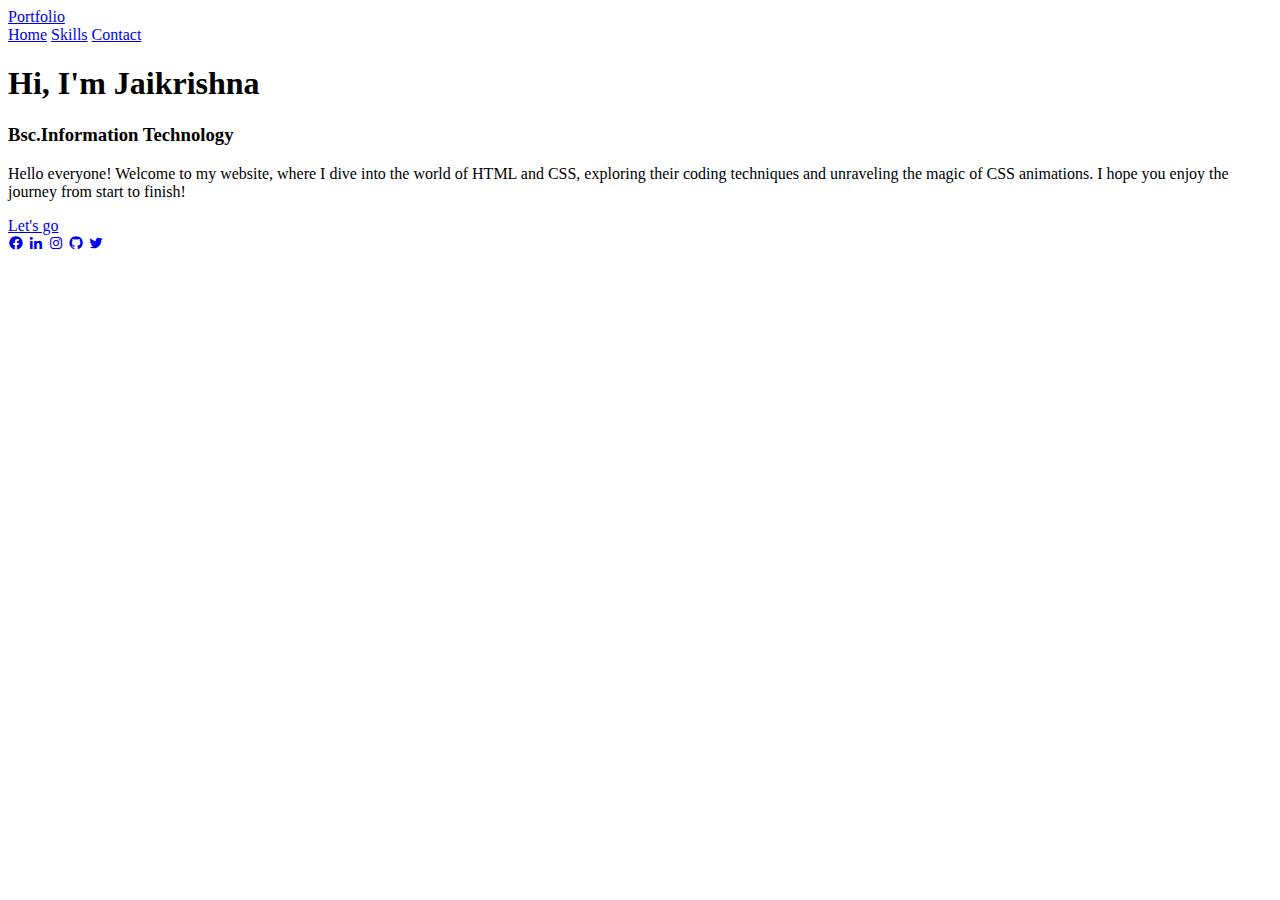
==== index.html @ d5c9d711 "feat: miniproject added" ====
<!DOCTYPE html>
<html lang="en">
<head>
    <meta charset="UTF-8">
    <meta name="viewport" content="width=device-width, initial-scale=1.0">
    <title>Krish Project</title>
    <link rel="stylesheet" href="style.css">
    <link href='https://unpkg.com/boxicons@2.1.4/css/boxicons.min.css' rel='stylesheet'>
</head>
<body>
    <header class="header">
       <a href="home.html" class="logo">Portfolio</a>
       <nav class="navbar">
        <a href="home.html" class="active">Home</a>
        <a href="skill.html">Skills</a>
        <a href="cont.html">Contact</a>
       </nav>
    </header>

    <section class="home">
        <div class="home-content">
            <h1>Hi, I'm Jaikrishna</h1>
            <h3>Bsc.Information Technology</h3>
            <p>Hello everyone! Welcome to my website, where I dive into the world of HTML and CSS, exploring their coding techniques and unraveling the magic of CSS animations. I hope you enjoy the journey from start to finish!</p>
            <div class="lets">
                <a href="skill.html">Let's go</a>
            </div>
        </div>
        <div class="icons">
            <a href="https://www.facebook.com/"><i class='bx bxl-facebook-circle'></i></a>
            <a href="https://www.linkedin.com/"><i class='bx bxl-linkedin' ></i></a>
            <a href="https://www.instagram.com/"><i class='bx bxl-instagram' ></i></a>
            <a href="https://github.com/"><i class='bx bxl-github' ></i></a>
            <a href="https://x.com/i/flow/login"><i class='bx bxl-twitter' ></i></a>
        </div>
        <span class="img-blur"></span>
    </section>

</body>
</html>
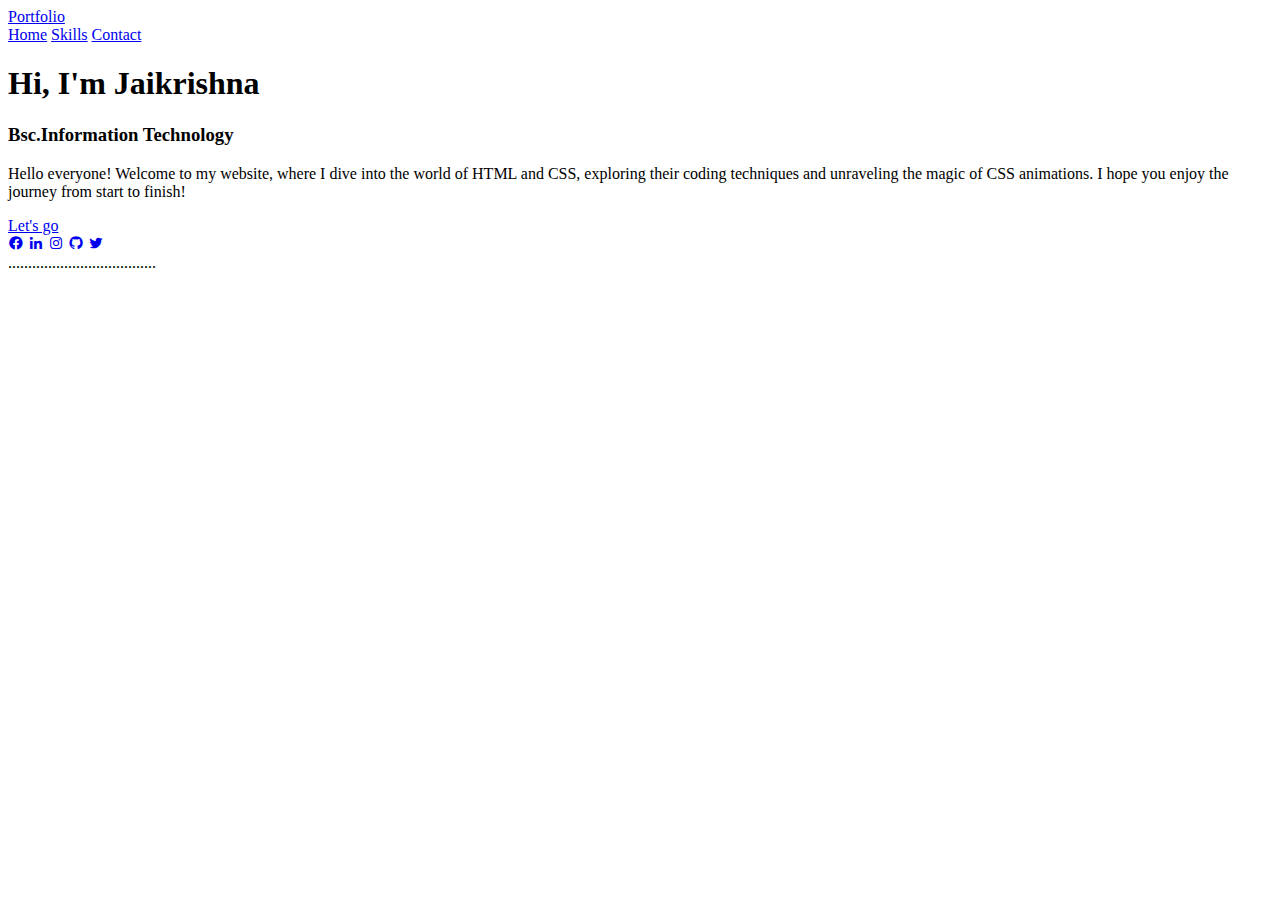
==== commit c23371e8: "gave a ........" ====
--- a/index.html
+++ b/index.html
@@ -34,7 +34,7 @@
             <a href="https://x.com/i/flow/login"><i class='bx bxl-twitter' ></i></a>
         </div>
         <span class="img-blur"></span>
-    </section>
+    </section> .....................................
 
 </body>
-</html>+</html>
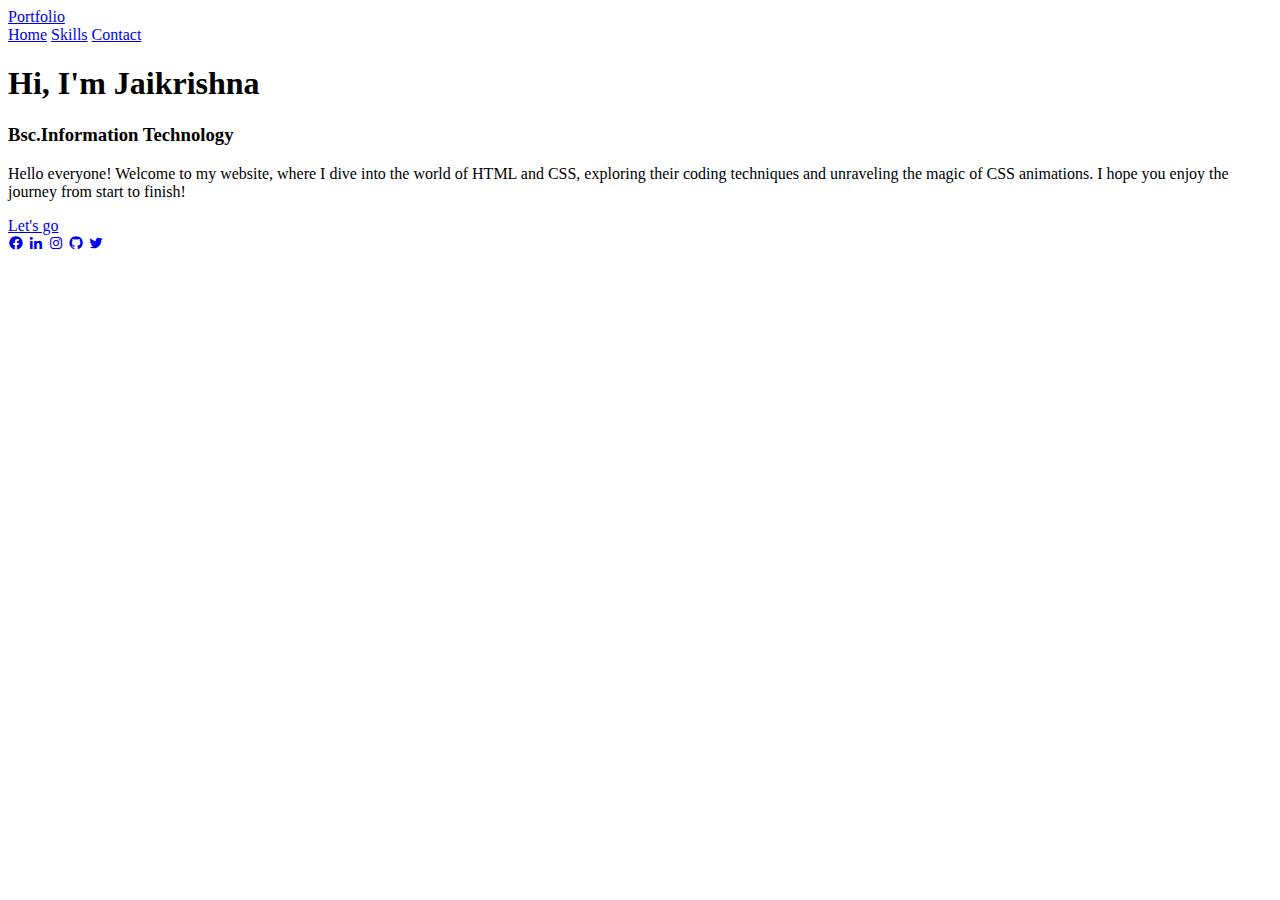
==== commit caef802a: "fix: problem fixed" ====
--- a/index.html
+++ b/index.html
@@ -34,7 +34,7 @@
             <a href="https://x.com/i/flow/login"><i class='bx bxl-twitter' ></i></a>
         </div>
         <span class="img-blur"></span>
-    </section> .....................................
+    </section>
 
 </body>
 </html>
